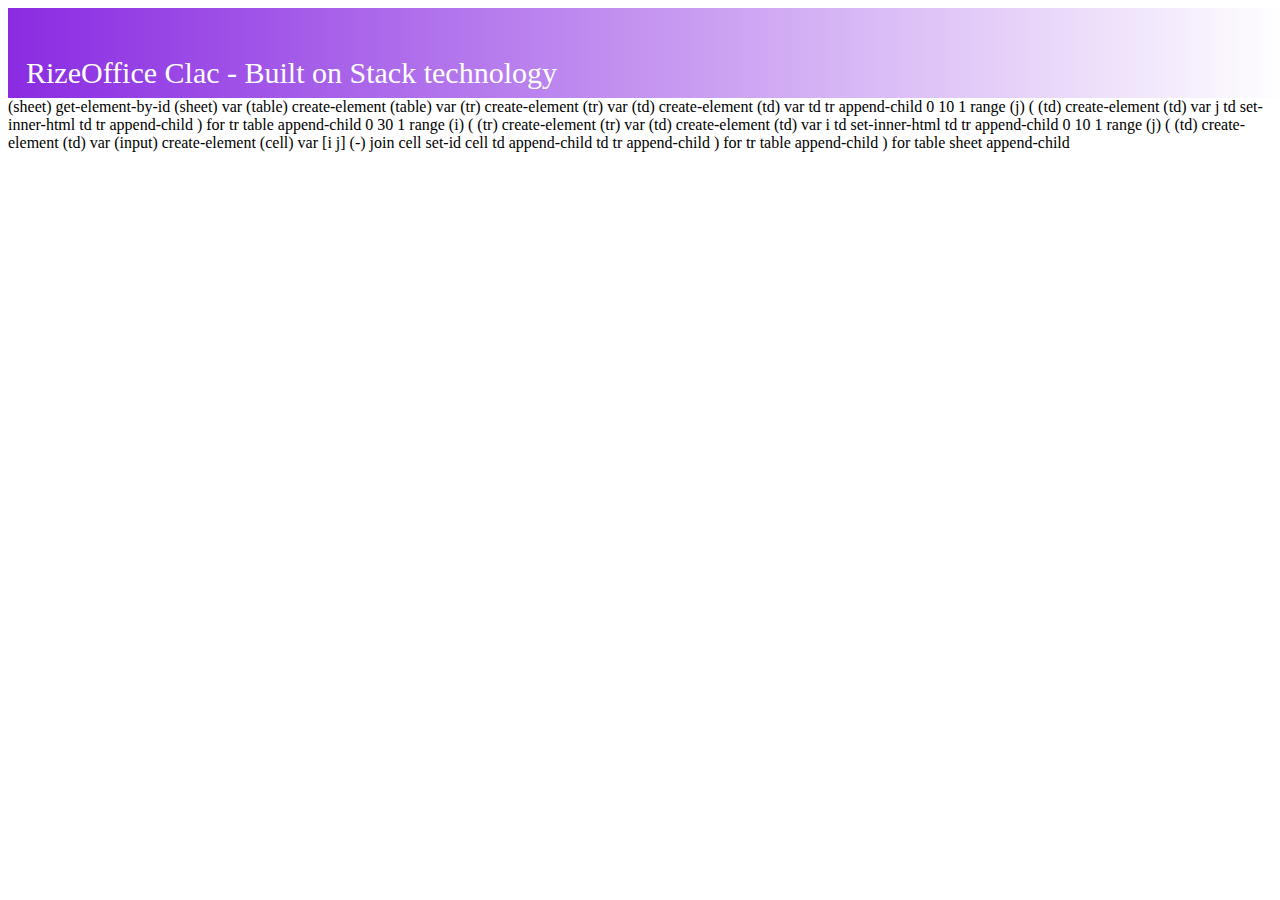
==== calc/index.html @ 97a83806 "Add line number field" ====
<!DOCTYPE html>
<html lang="en">
    <head>
        <meta http-equiv="Content-Type" content="text/html;charset=UTF-8">
        <title>RizeOffice Clac</title>
        <link href="https://cdn.jsdelivr.net/npm/bootstrap@5.3.0/dist/css/bootstrap.min.css" rel="stylesheet" integrity="sha384-9ndCyUaIbzAi2FUVXJi0CjmCapSmO7SnpJef0486qhLnuZ2cdeRhO02iuK6FUUVM" crossorigin="anonymous">
        <link rel="stylesheet" href="style.css">
    </head>

    <body>

        <header>
            <p style="font-size: 30px;">
                RizeOffice Clac - Built on Stack technology
            </p>
        </header>

        <div id="sheet"></div>

        <div class="stack">
            (sheet) get-element-by-id (sheet) var
            (table) create-element (table) var

            (tr) create-element (tr) var

            (td) create-element (td) var
            td tr append-child

            0 10 1 range (j) (
                (td) create-element (td) var
                j td set-inner-html
                td tr append-child
            ) for
            tr table append-child

            0 30 1 range (i) (
                (tr) create-element (tr) var

                (td) create-element (td) var
                i td set-inner-html
                td tr append-child 

                0 10 1 range (j) (
                    (td) create-element (td) var
                    (input) create-element (cell) var
                    [i j] (-) join cell set-id
                    cell td append-child 
                    td tr append-child    
                ) for
                tr table append-child
            ) for
            table sheet append-child
        </div> 

        <script>
            document.addEventListener("keydown", function(event) {
                if (event.code === "Enter") {
                    const inputs = document.querySelectorAll('input');
                    let program;

                 inputs.forEach(input => {
                        program +=`${input.value} ${input.id} var\n`;
                    });
                    document.activeElement.value = window.run_stack(`${program.replace("undefined", "")} ${document.activeElement.value} print`).output();
                }
            });
        </script>

        <script src="https://stack-community.github.io/stack.js" type="module"></script>
        <script src="https://cdn.jsdelivr.net/npm/bootstrap@5.3.0/dist/js/bootstrap.bundle.min.js" integrity="sha384-geWF76RCwLtnZ8qwWowPQNguL3RmwHVBC9FhGdlKrxdiJJigb/j/68SIy3Te4Bkz" crossorigin="anonymous"></script>
    </body>
</html>
---- calc/style.css ----
header {
    background:linear-gradient(to right, blueviolet, white);
    position: fixed;
    color: white;
    height: 10vh;
    width: 100%;
}

header p {
    padding: 2vh;
}

#sheet {
    padding-top: 10vh;
    height: 80%;
    width: 100%;
    overflow: scroll;
}

td {
    text-align: center;

    border-top: none;
    border-left: none;

    border-bottom-color: lightgray;
    border-right-color: lightgray;

    border-bottom-width: 1px;
    border-right-width: 1px;
}

input {
    border: none;
}
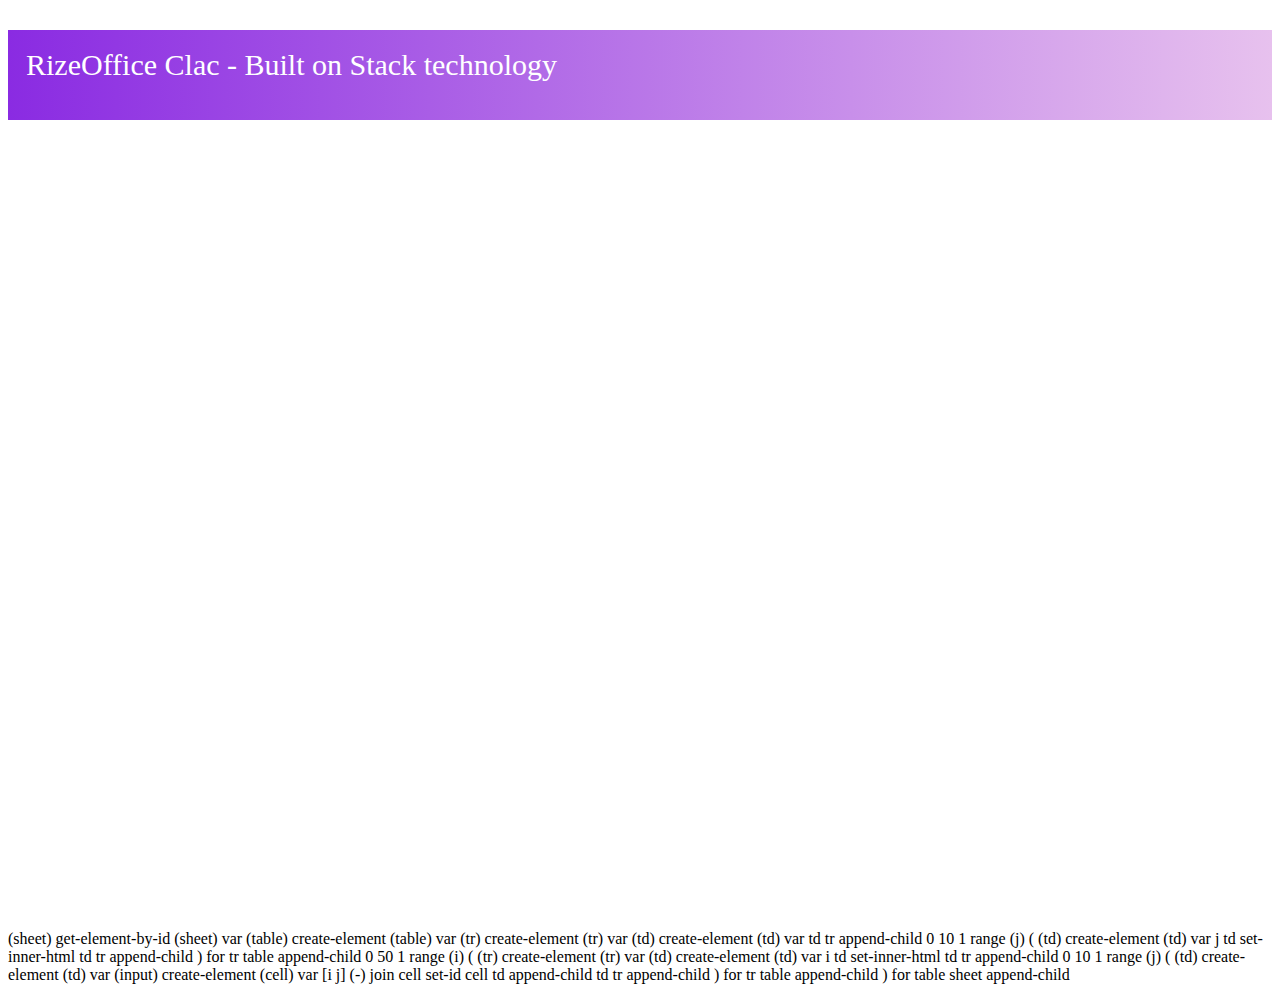
==== commit e7d45f1c: "Make line number bar immutable" ====
--- a/calc/index.html
+++ b/calc/index.html
@@ -10,7 +10,7 @@
     <body>
 
         <header>
-            <p style="font-size: 30px;">
+            <p onclick="window.open('https://github.com/KajizukaTaichi/RizeOffice/')" style="font-size: 30px;">
                 RizeOffice Clac - Built on Stack technology
             </p>
         </header>
@@ -33,7 +33,7 @@
             ) for
             tr table append-child
 
-            0 30 1 range (i) (
+            0 50 1 range (i) (
                 (tr) create-element (tr) var
 
                 (td) create-element (td) var
--- a/calc/style.css
+++ b/calc/style.css
@@ -1,6 +1,6 @@
 header {
-    background:linear-gradient(to right, blueviolet, white);
-    position: fixed;
+    background:linear-gradient(to right, blueviolet, rgb(231, 193, 238));
+    /* position: fixed; */
     color: white;
     height: 10vh;
     width: 100%;
@@ -10,14 +10,27 @@
     padding: 2vh;
 }
 
+tr:first-child {
+    position: sticky;
+    top: 0;
+}
+
+td:first-child {
+    position: sticky;
+    padding-left: 1vh;
+    padding-right: 1vh;
+    left: 0;
+}
+
 #sheet {
-    padding-top: 10vh;
-    height: 80%;
+    /* padding-top: 10vh; */
+    height: 90vh;
     width: 100%;
     overflow: scroll;
 }
 
 td {
+    font-weight: normal;
     text-align: center;
 
     border-top: none;
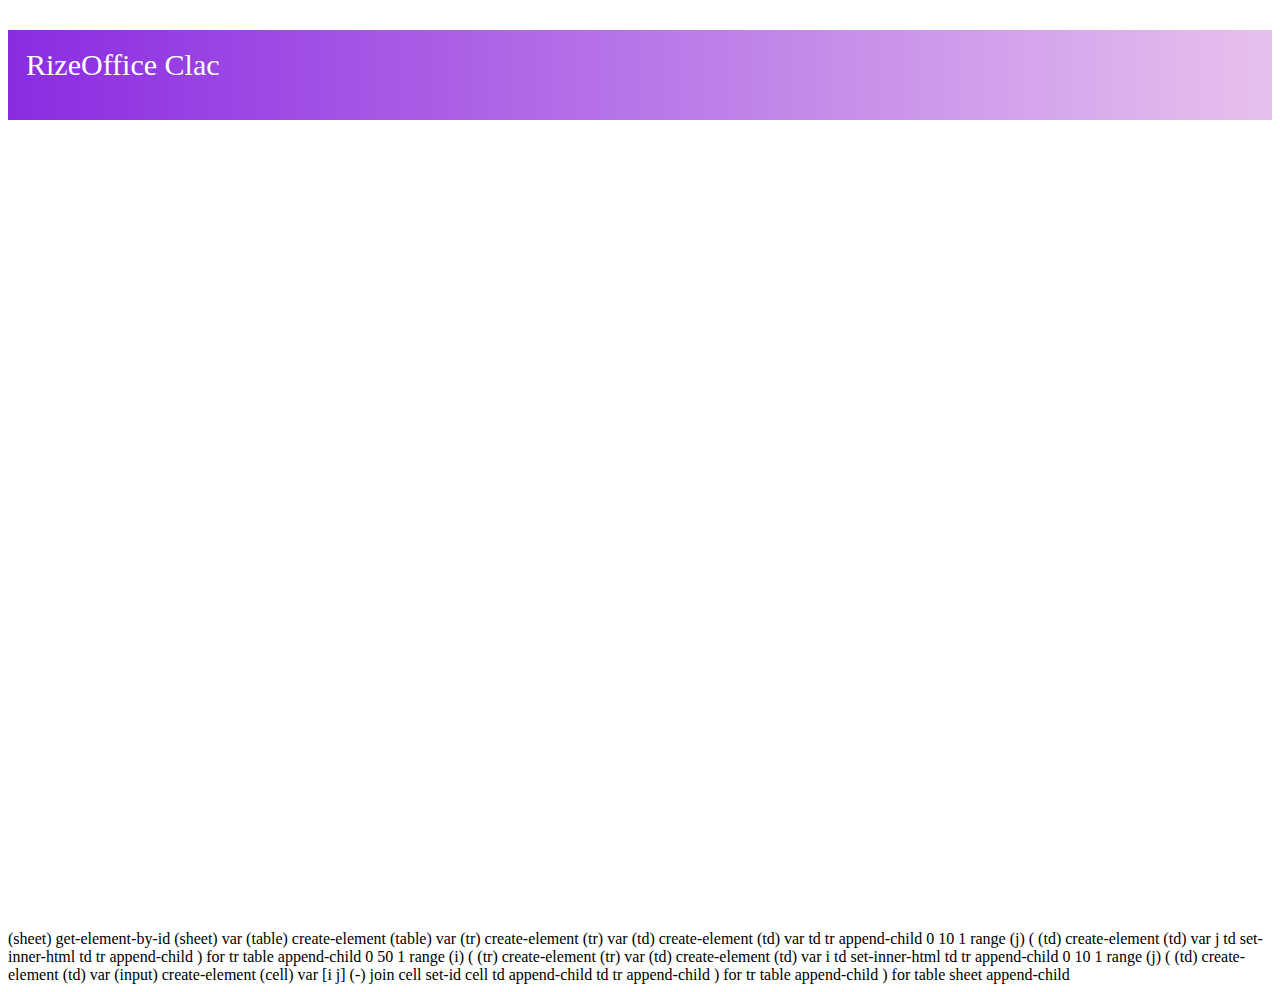
==== commit d21e0d7e: "Add home" ====
--- a/calc/index.html
+++ b/calc/index.html
@@ -10,8 +10,8 @@
     <body>
 
         <header>
-            <p onclick="window.open('https://github.com/KajizukaTaichi/RizeOffice/')" style="font-size: 30px;">
-                RizeOffice Clac - Built on Stack technology
+            <p style="font-size: 30px;">
+                <span onclick="window.location = ('/')">RizeOffice</span> Clac
             </p>
         </header>
 
@@ -56,12 +56,11 @@
             document.addEventListener("keydown", function(event) {
                 if (event.code === "Enter") {
                     const inputs = document.querySelectorAll('input');
-                    let program;
-
-                 inputs.forEach(input => {
+                    let program = "";
+                    inputs.forEach(input => {
                         program +=`${input.value} ${input.id} var\n`;
                     });
-                    document.activeElement.value = window.run_stack(`${program.replace("undefined", "")} ${document.activeElement.value} print`).output();
+                    document.activeElement.value = window.run_stack(`${program} ${document.activeElement.value} print`).output();
                 }
             });
         </script>
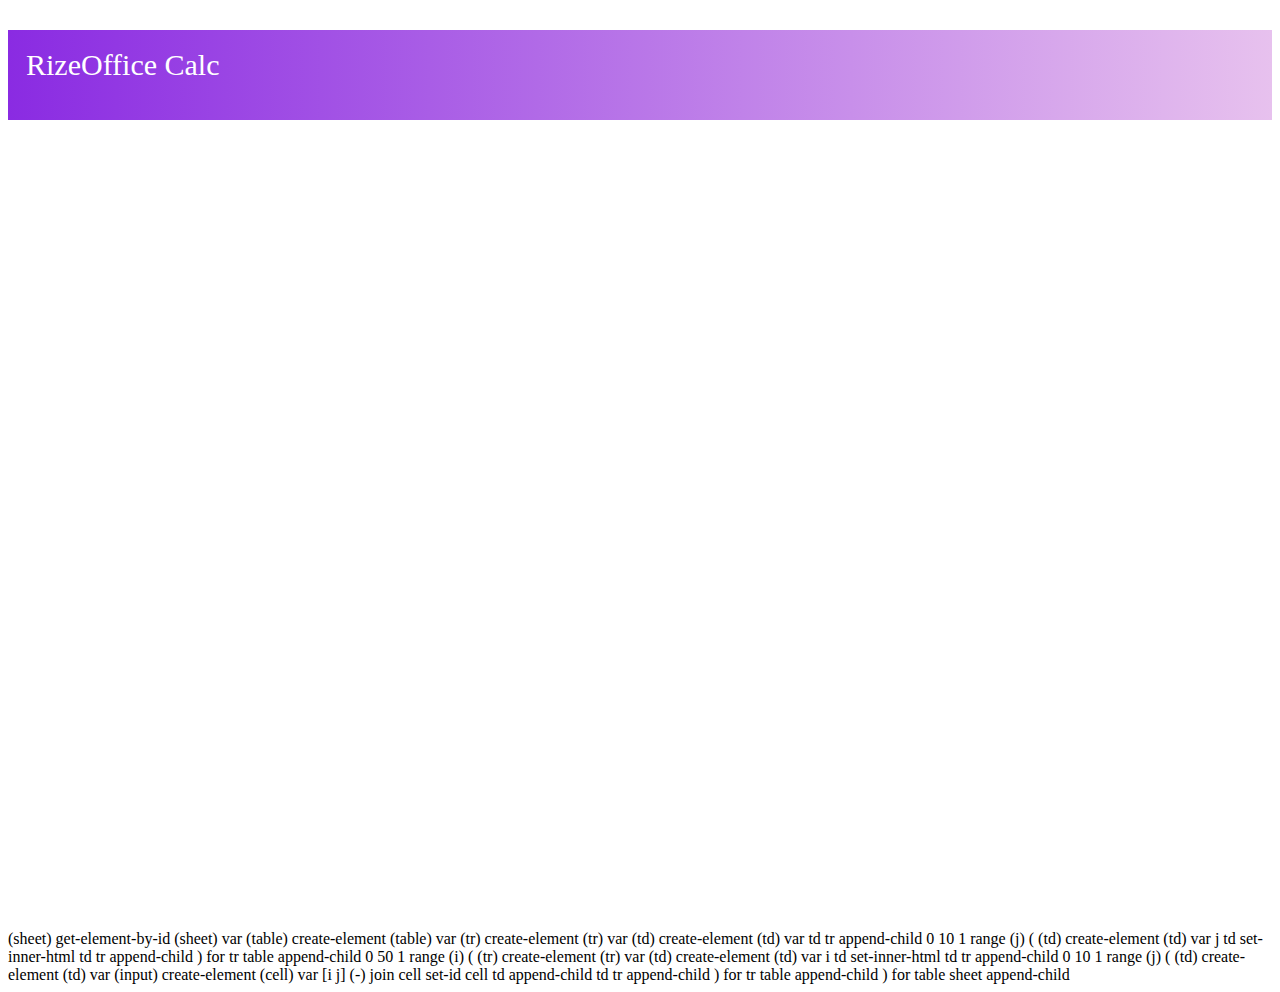
==== commit 8698a693: "Fix spell miss" ====
--- a/calc/index.html
+++ b/calc/index.html
@@ -2,7 +2,7 @@
 <html lang="en">
     <head>
         <meta http-equiv="Content-Type" content="text/html;charset=UTF-8">
-        <title>RizeOffice Clac</title>
+        <title>RizeOffice Calc</title>
         <link href="https://cdn.jsdelivr.net/npm/bootstrap@5.3.0/dist/css/bootstrap.min.css" rel="stylesheet" integrity="sha384-9ndCyUaIbzAi2FUVXJi0CjmCapSmO7SnpJef0486qhLnuZ2cdeRhO02iuK6FUUVM" crossorigin="anonymous">
         <link rel="stylesheet" href="style.css">
     </head>
@@ -11,7 +11,7 @@
 
         <header>
             <p style="font-size: 30px;">
-                <span onclick="window.location = ('/')">RizeOffice</span> Clac
+                <span onclick="window.location = ('/RizeOffice')">RizeOffice</span> Calc
             </p>
         </header>
 
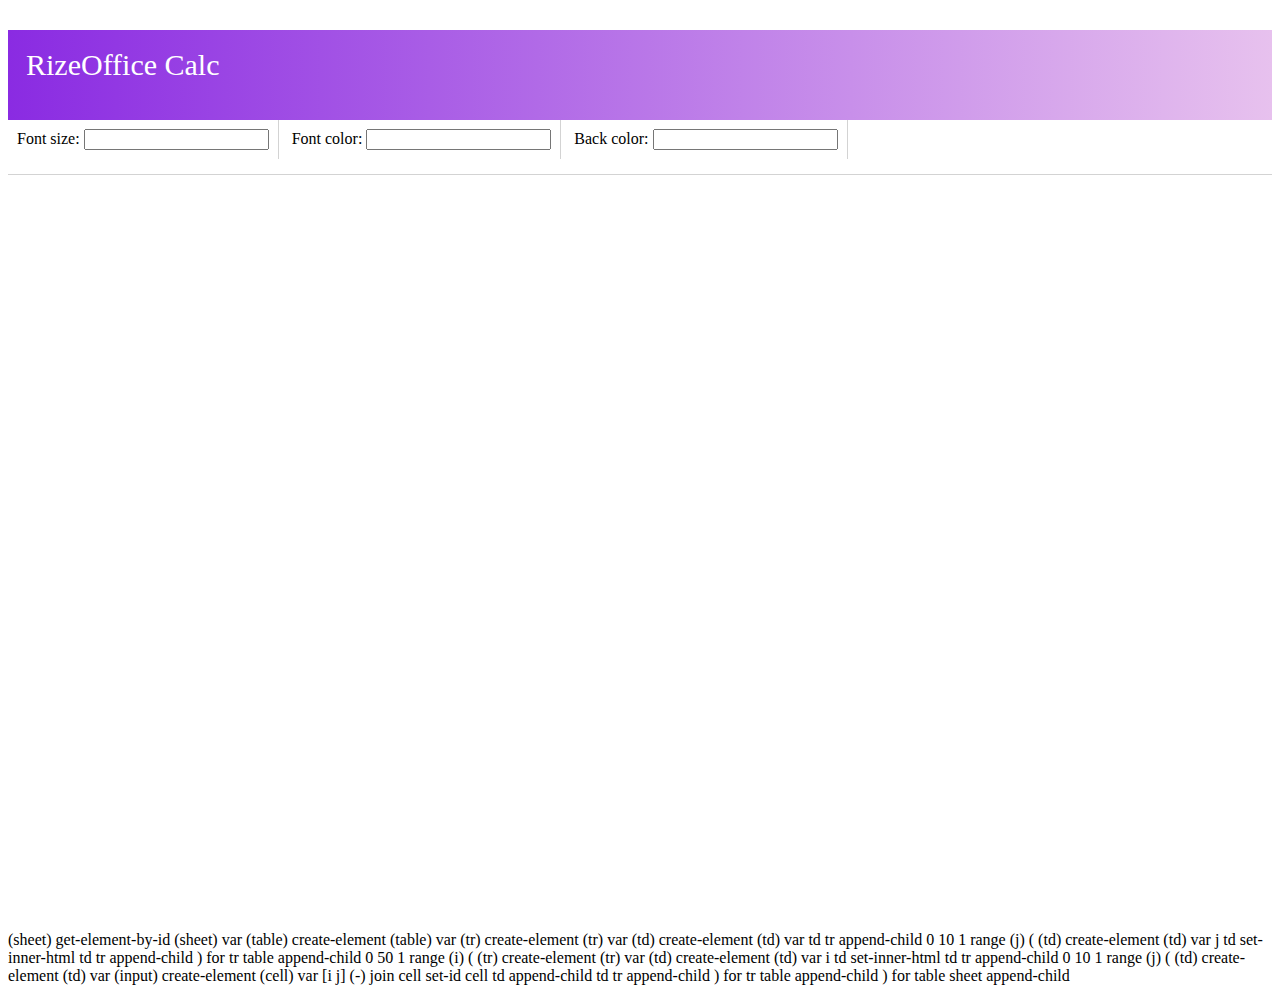
==== commit f1b42bb9: "Add menubar" ====
--- a/calc/index.html
+++ b/calc/index.html
@@ -15,6 +15,22 @@
             </p>
         </header>
 
+        <div id="menubar">
+            <div class="splitLine">
+                <label for="fontSize">Font size: </label>
+                <input id="fontSize">
+            </div>
+
+            <div class="splitLine">
+                <label for="fontColor">Font color: </label>
+                <input id="fontColor">
+            </div>
+            
+            <div class="splitLine">
+                <label for="backColor">Back color: </label>
+                <input id="backColor">
+            </div>
+        </div>
         <div id="sheet"></div>
 
         <div class="stack">
@@ -52,19 +68,7 @@
             table sheet append-child
         </div> 
 
-        <script>
-            document.addEventListener("keydown", function(event) {
-                if (event.code === "Enter") {
-                    const inputs = document.querySelectorAll('input');
-                    let program = "";
-                    inputs.forEach(input => {
-                        program +=`${input.value} ${input.id} var\n`;
-                    });
-                    document.activeElement.value = window.run_stack(`${program} ${document.activeElement.value} print`).output();
-                }
-            });
-        </script>
-
+        <script src="script.js"></script>
         <script src="https://stack-community.github.io/stack.js" type="module"></script>
         <script src="https://cdn.jsdelivr.net/npm/bootstrap@5.3.0/dist/js/bootstrap.bundle.min.js" integrity="sha384-geWF76RCwLtnZ8qwWowPQNguL3RmwHVBC9FhGdlKrxdiJJigb/j/68SIy3Te4Bkz" crossorigin="anonymous"></script>
     </body>
--- a/calc/style.css
+++ b/calc/style.css
@@ -1,9 +1,27 @@
 header {
     background:linear-gradient(to right, blueviolet, rgb(231, 193, 238));
-    /* position: fixed; */
     color: white;
     height: 10vh;
     width: 100%;
+}
+
+#menubar {
+    border-bottom-style: solid;
+    height: 6vh;
+    border-color: lightgray;
+    border-width: 1px;
+}
+
+#menubar input {
+    outline: none;
+}
+
+.splitLine {
+    padding: 1vh;
+    border-right-style: solid;
+    display: inline-block;
+    border-color: lightgray;
+    border-width: 1px;
 }
 
 header p {
@@ -23,8 +41,7 @@
 }
 
 #sheet {
-    /* padding-top: 10vh; */
-    height: 90vh;
+    height: 84vh;
     width: 100%;
     overflow: scroll;
 }
@@ -43,6 +60,6 @@
     border-right-width: 1px;
 }
 
-input {
+td input {
     border: none;
 }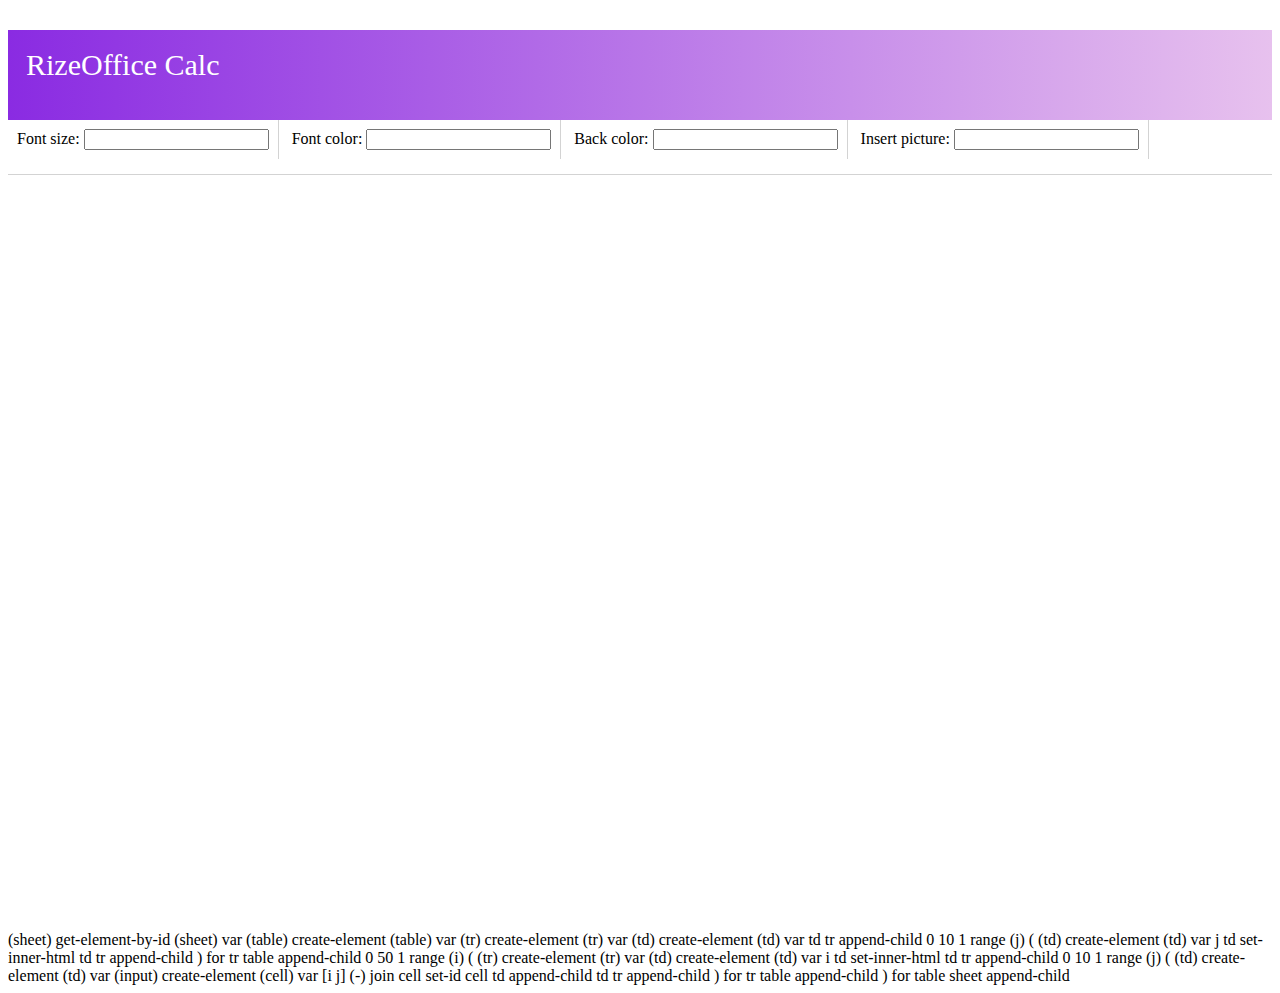
==== commit c6e97437: "Implement function of insert picture" ====
--- a/calc/index.html
+++ b/calc/index.html
@@ -29,6 +29,11 @@
             <div class="splitLine">
                 <label for="backColor">Back color: </label>
                 <input id="backColor">
+            </div>
+
+            <div class="splitLine">
+                <label for="imgUrl">Insert picture: </label>
+                <input id="imgUrl">
             </div>
         </div>
         <div id="sheet"></div>
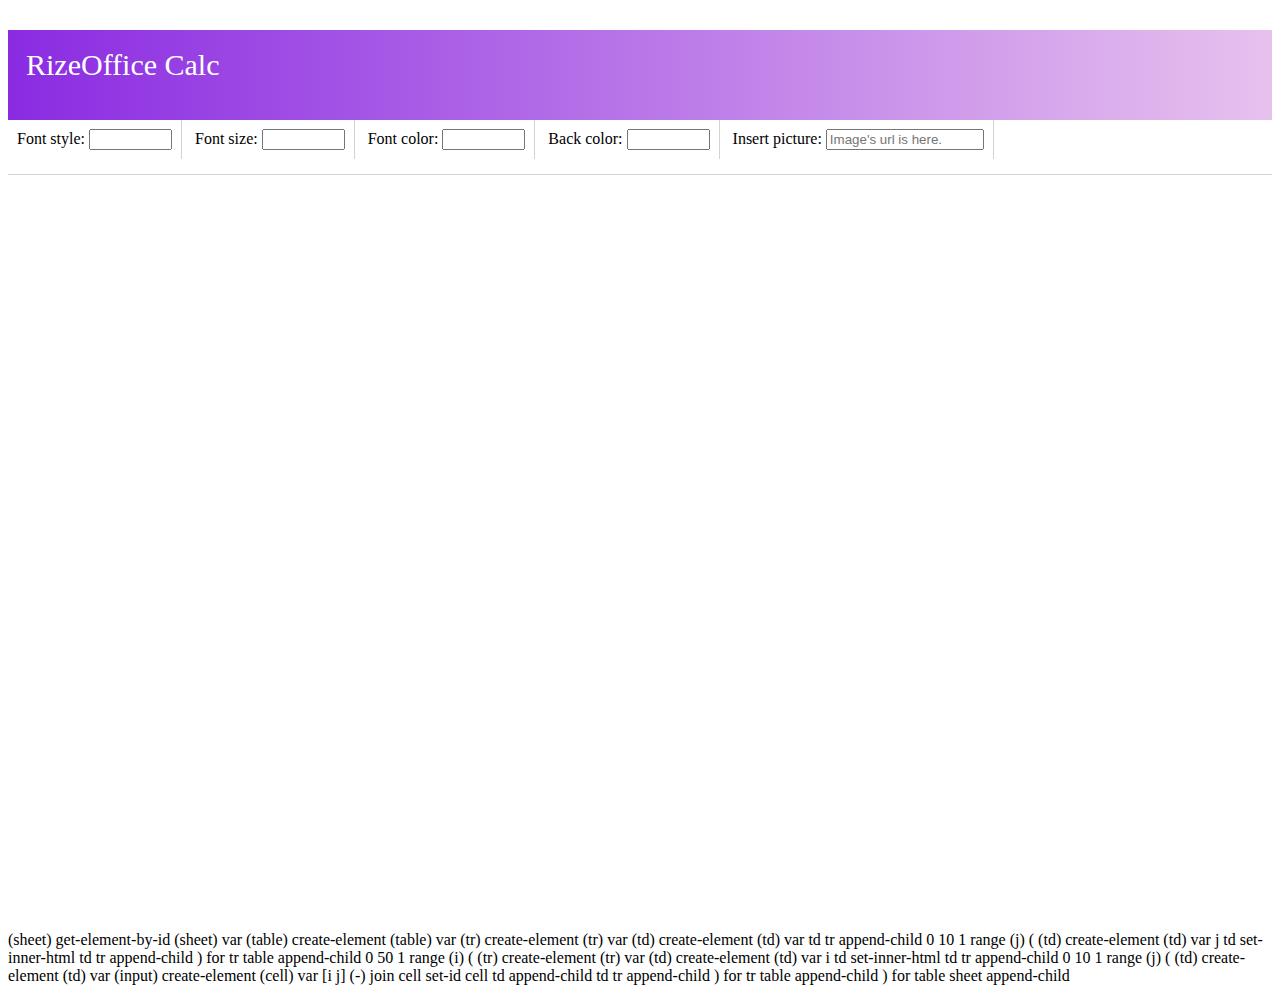
==== commit d0651a97: "Update index.html" ====
--- a/calc/index.html
+++ b/calc/index.html
@@ -16,9 +16,15 @@
         </header>
 
         <div id="menubar">
+
+            <div class="splitLine">
+                <label for="fontSize">Font style: </label>
+                <input id="fontStyle">
+            </div>
+
             <div class="splitLine">
                 <label for="fontSize">Font size: </label>
-                <input id="fontSize">
+                <input id="fontSize" type="number">
             </div>
 
             <div class="splitLine">
@@ -33,14 +39,14 @@
 
             <div class="splitLine">
                 <label for="imgUrl">Insert picture: </label>
-                <input id="imgUrl">
+                <input id="imgUrl" style="width: 150px;" placeholder="Image's url is here.">
             </div>
         </div>
         <div id="sheet"></div>
 
         <div class="stack">
             (sheet) get-element-by-id (sheet) var
-            (table) create-element (table) var
+            (table) create-element (table) var 
 
             (tr) create-element (tr) var
 
--- a/calc/style.css
+++ b/calc/style.css
@@ -22,6 +22,10 @@
     display: inline-block;
     border-color: lightgray;
     border-width: 1px;
+}
+
+.splitLine input {
+    width: 75px;
 }
 
 header p {
